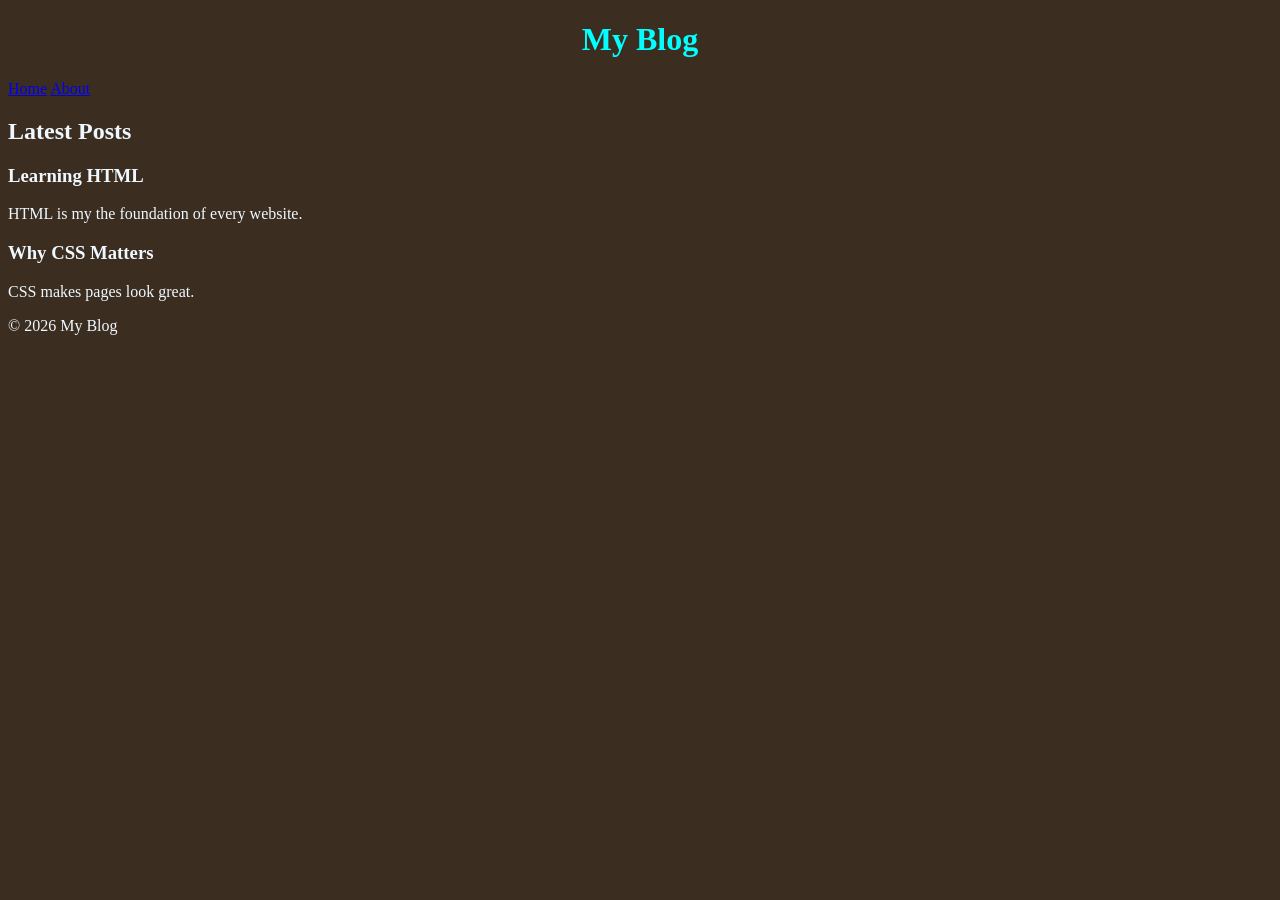
==== index.html @ 5797990f "Initial commit: add HTML and CSS" ====
<!DOCTYPE html>
<html lang="en">
<head>
    <meta charset="UTF-8">
    <meta name="viewport" content="width=device-width, initial-scale=1.0">
    <title>First Habbda ever</title>
    <link rel="stylesheet" href="css/Stylesheet.css">
</head>
<body>
    <header>
        <h1>My Blog</h1>
        <nav>
            <a href="index.html">Home</a>
            <a href="about.html">About</a>
        </nav>
    </header>
    <main>
        <section>
            <h2>Latest Posts</h2>
            <article>
                <h3>Learning HTML</h3>
                <P>HTML is my the foundation of every website.</P>
            </article>

            <article>
                <h3>Why CSS Matters</h3>
                <P>CSS makes pages look great.</P>
            </article>

        </section>
    </main>
    <footer>
        <p>&copy; 2026 My Blog</p>
    </footer>
</body>
</html>
---- css/Stylesheet.css ----
h1{
    color: rgb(0, 255, 255);
    width: 100%;
    text-align: center;
}
body{
    background-color: rgb(59, 46, 33);
    color: aliceblue;
}
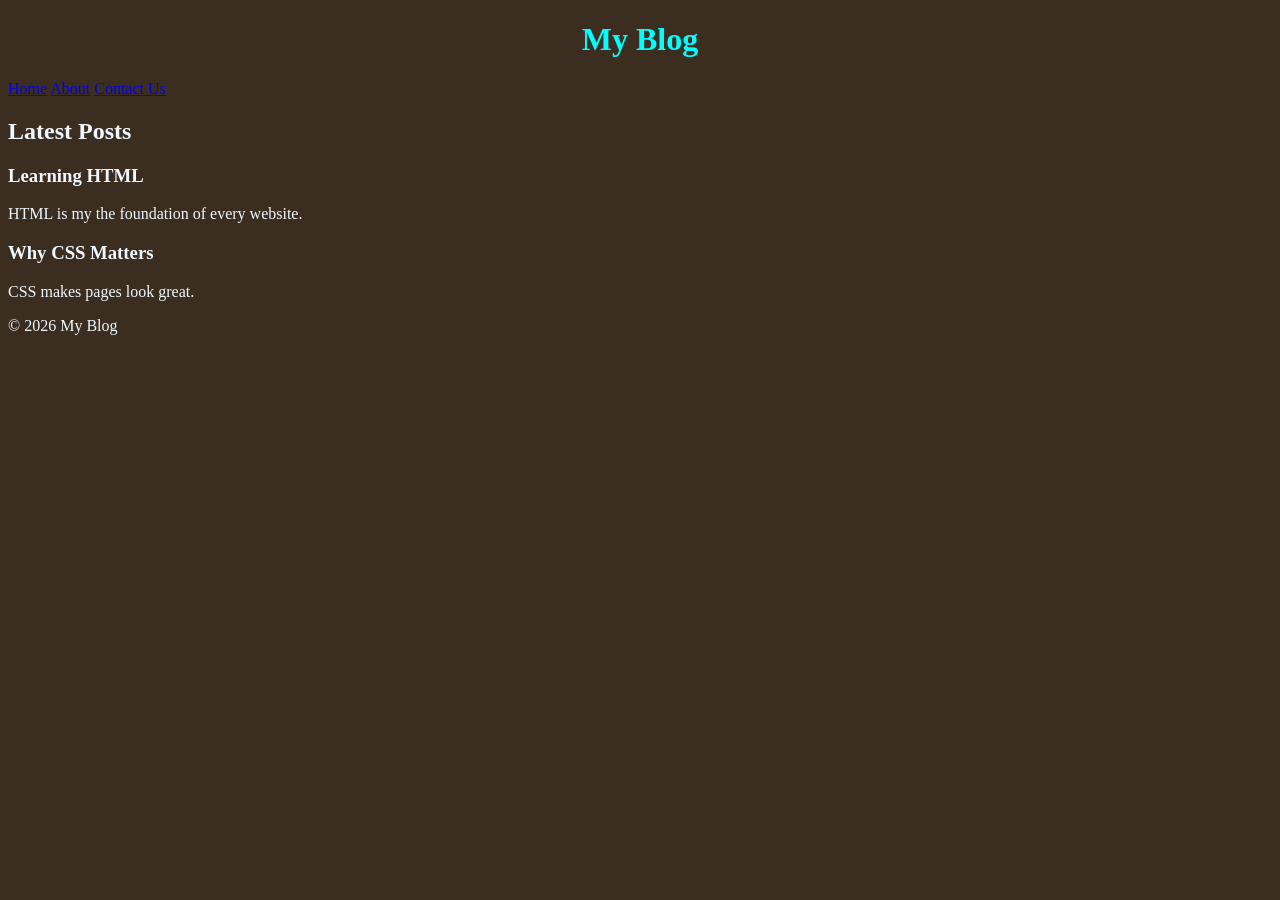
==== commit 70d7bee6: "Add contact page and update links" ====
--- a/index.html
+++ b/index.html
@@ -12,6 +12,7 @@
         <nav>
             <a href="index.html">Home</a>
             <a href="about.html">About</a>
+            <a href="contact.html">Contact Us</a>
         </nav>
     </header>
     <main>
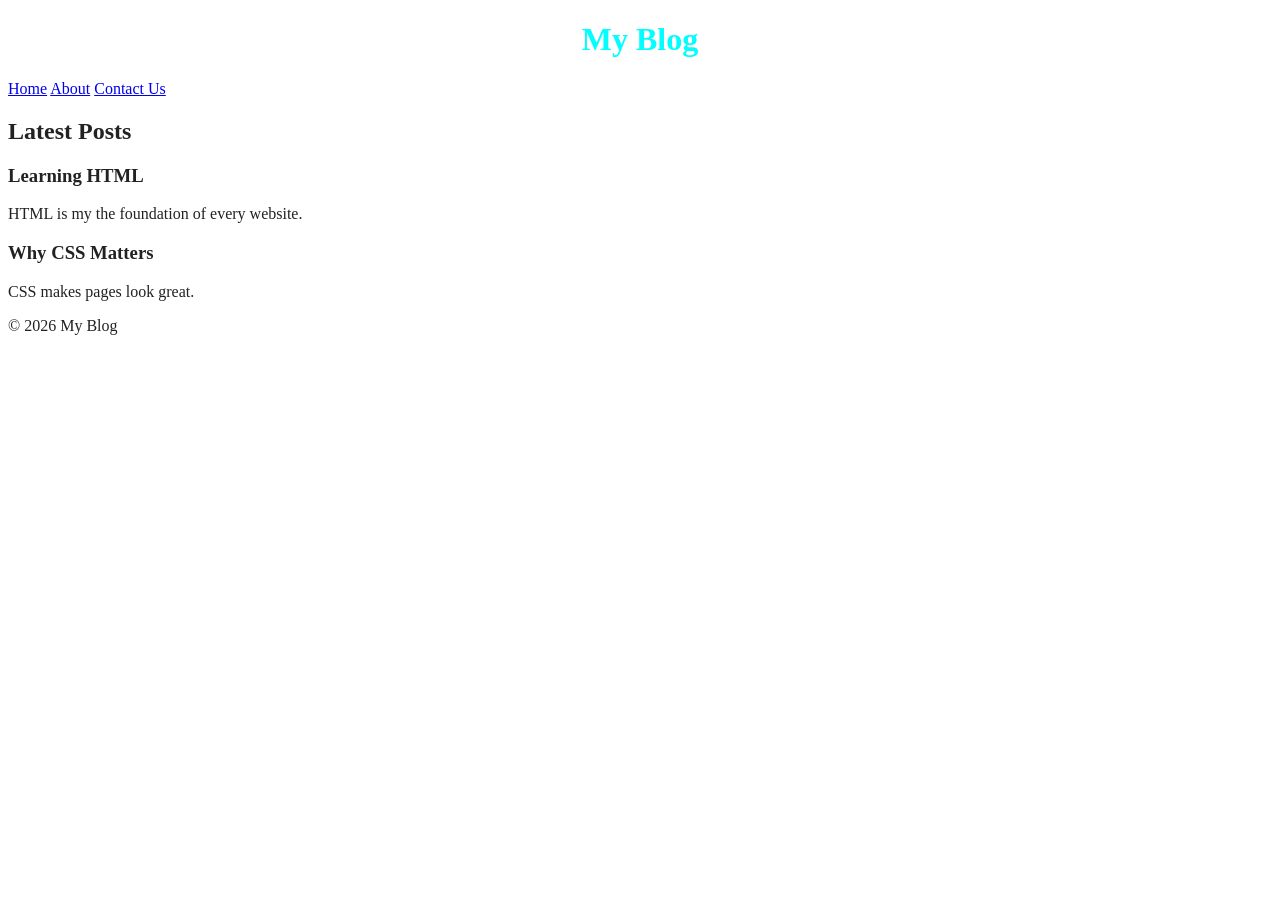
==== commit 88df68fd: "Update page titles" ====
--- a/index.html
+++ b/index.html
@@ -3,7 +3,7 @@
 <head>
     <meta charset="UTF-8">
     <meta name="viewport" content="width=device-width, initial-scale=1.0">
-    <title>First Habbda ever</title>
+    <title>My Website / Home</title>
     <link rel="stylesheet" href="css/Stylesheet.css">
 </head>
 <body>
--- a/css/Stylesheet.css
+++ b/css/Stylesheet.css
@@ -4,6 +4,6 @@
     text-align: center;
 }
 body{
-    background-color: rgb(59, 46, 33);
-    color: aliceblue;
+    background-color: white;
+    color: #222222;
 }
